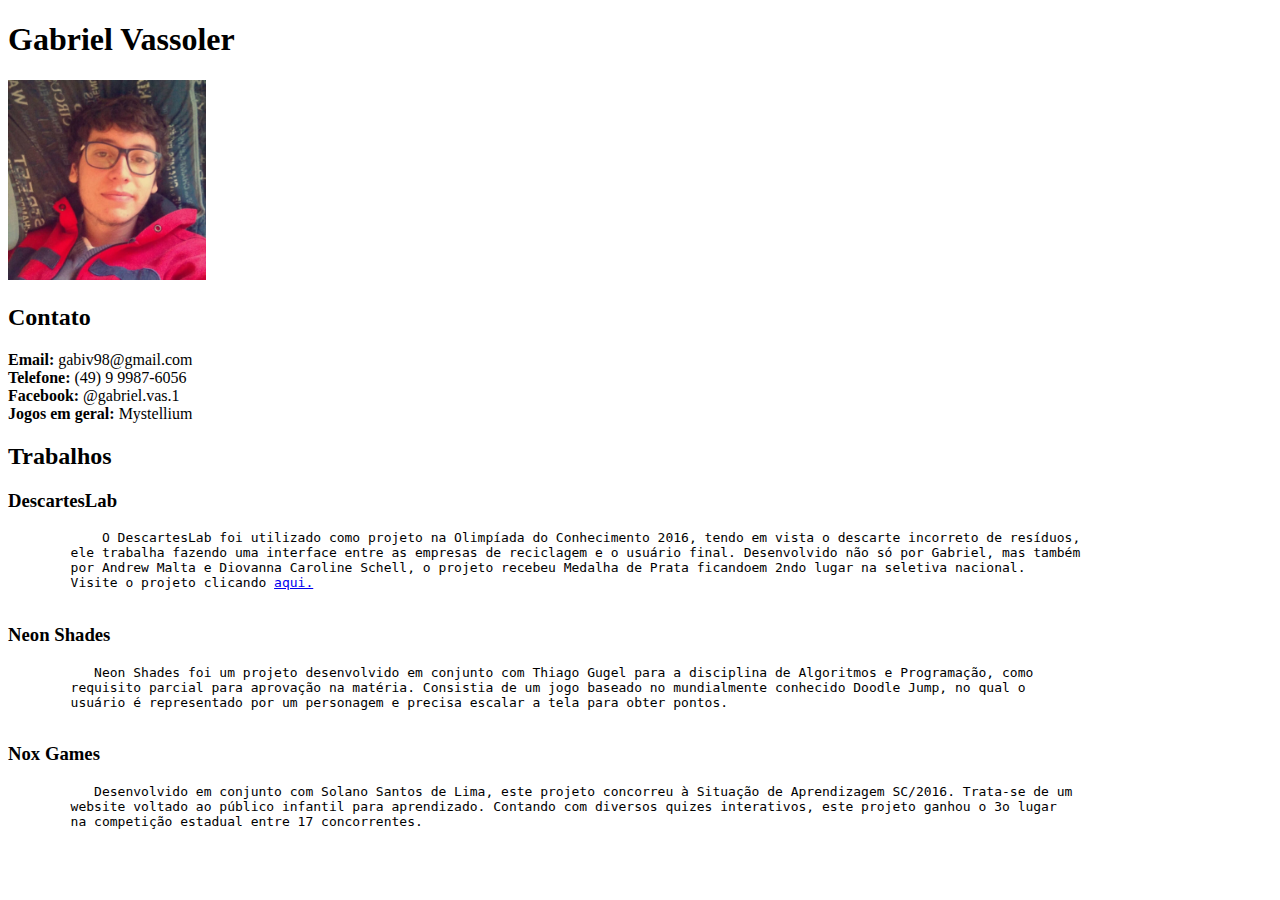
==== t1/index.html @ 825b84c3 "things" ====
<!DOCTYPE html>
<html>
  <head>
    <meta charset="utf-8">
    <title>Gabriel Vassoler</title>
  </head>
  <body>
    <h1>Gabriel Vassoler</h1>

    <p><img src="profile.jpg" alt="Foto pessoal" height="200px"></p>

    <h2>Contato</h2>
    <p>
      <strong>Email:</strong> gabiv98@gmail.com <br>
      <strong>Telefone:</strong> (49) 9 9987-6056 <br>
      <strong>Facebook:</strong> @gabriel.vas.1 <br>
      <strong>Jogos em geral:</strong> Mystellium
    </p>

    <h2>Trabalhos</h2>
    <p>
      <h3>DescartesLab</h3>
      <pre>
            O DescartesLab foi utilizado como projeto na Olimpíada do Conhecimento 2016, tendo em vista o descarte incorreto de resíduos,
        ele trabalha fazendo uma interface entre as empresas de reciclagem e o usuário final. Desenvolvido não só por Gabriel, mas também
        por Andrew Malta e Diovanna Caroline Schell, o projeto recebeu Medalha de Prata ficandoem 2ndo lugar na seletiva nacional.
        Visite o projeto clicando <a href="#">aqui.</a>
      </pre>
      <h3>Neon Shades</h3>
      <pre>
           Neon Shades foi um projeto desenvolvido em conjunto com Thiago Gugel para a disciplina de Algoritmos e Programação, como
        requisito parcial para aprovação na matéria. Consistia de um jogo baseado no mundialmente conhecido Doodle Jump, no qual o
        usuário é representado por um personagem e precisa escalar a tela para obter pontos.
      </pre>
      <h3>Nox Games</h3>
      <pre>
           Desenvolvido em conjunto com Solano Santos de Lima, este projeto concorreu à Situação de Aprendizagem SC/2016. Trata-se de um
        website voltado ao público infantil para aprendizado. Contando com diversos quizes interativos, este projeto ganhou o 3o lugar
        na competição estadual entre 17 concorrentes.
      </pre>
    </p>

  </body>
</html>
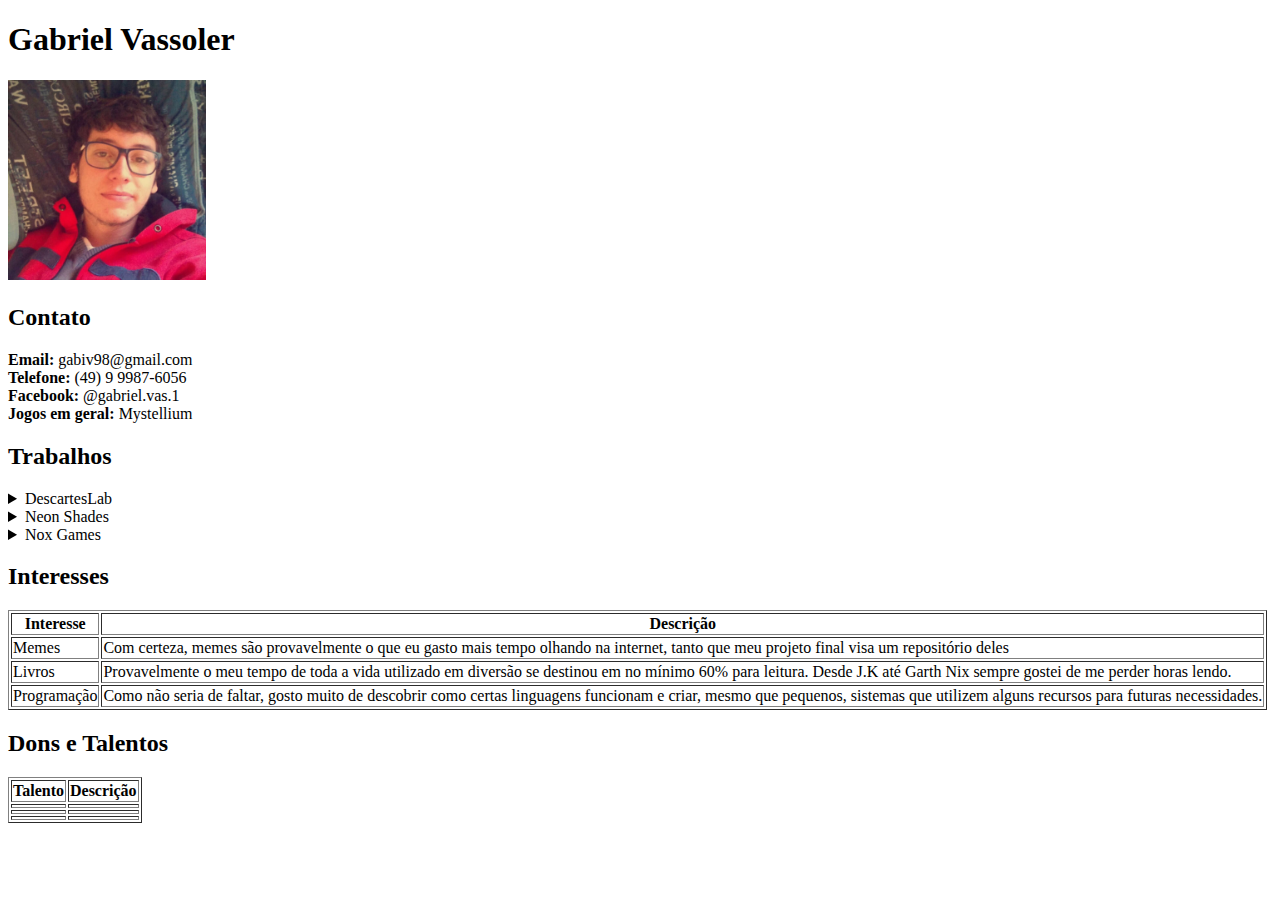
==== commit 09427c93: "be" ====
--- a/t1/index.html
+++ b/t1/index.html
@@ -19,25 +19,80 @@
 
     <h2>Trabalhos</h2>
     <p>
-      <h3>DescartesLab</h3>
-      <pre>
-            O DescartesLab foi utilizado como projeto na Olimpíada do Conhecimento 2016, tendo em vista o descarte incorreto de resíduos,
-        ele trabalha fazendo uma interface entre as empresas de reciclagem e o usuário final. Desenvolvido não só por Gabriel, mas também
-        por Andrew Malta e Diovanna Caroline Schell, o projeto recebeu Medalha de Prata ficandoem 2ndo lugar na seletiva nacional.
-        Visite o projeto clicando <a href="#">aqui.</a>
-      </pre>
-      <h3>Neon Shades</h3>
-      <pre>
-           Neon Shades foi um projeto desenvolvido em conjunto com Thiago Gugel para a disciplina de Algoritmos e Programação, como
-        requisito parcial para aprovação na matéria. Consistia de um jogo baseado no mundialmente conhecido Doodle Jump, no qual o
-        usuário é representado por um personagem e precisa escalar a tela para obter pontos.
-      </pre>
-      <h3>Nox Games</h3>
-      <pre>
-           Desenvolvido em conjunto com Solano Santos de Lima, este projeto concorreu à Situação de Aprendizagem SC/2016. Trata-se de um
-        website voltado ao público infantil para aprendizado. Contando com diversos quizes interativos, este projeto ganhou o 3o lugar
-        na competição estadual entre 17 concorrentes.
-      </pre>
+      <details>
+        <summary>DescartesLab</summary>
+        <pre>
+              O DescartesLab foi utilizado como projeto na Olimpíada do Conhecimento 2016, tendo em vista o descarte incorreto de resíduos,
+          ele trabalha fazendo uma interface entre as empresas de reciclagem e o usuário final. Desenvolvido não só por Gabriel, mas também
+          por Andrew Malta e Diovanna Caroline Schell, o projeto recebeu Medalha de Prata ficandoem 2ndo lugar na seletiva nacional.
+          Visite o projeto clicando <a href="http://descarteslab.sc.senai.br" target="_blank">aqui.</a>
+        </pre>
+      </details>
+      <details>
+        <summary>Neon Shades</summary>
+        <pre>
+             Neon Shades foi um projeto desenvolvido em conjunto com Thiago Gugel para a disciplina de Algoritmos e Programação, como
+          requisito parcial para aprovação na matéria. Consistia de um jogo baseado no mundialmente conhecido Doodle Jump, no qual o
+          usuário é representado por um personagem e precisa escalar a tela para obter pontos.
+        </pre>
+      </details>
+      <details>
+        <summary>Nox Games</summary>
+        <pre>
+             Desenvolvido em conjunto com Solano Santos de Lima, este projeto concorreu à Situação de Aprendizagem SC/2016. Trata-se de um
+          website voltado ao público infantil para aprendizado. Contando com diversos quizes interativos, este projeto ganhou o 3o lugar
+          na competição estadual entre 17 concorrentes.
+        </pre>
+      </details>
+    </p>
+
+    <h2>Interesses</h2>
+    <p>
+      <table border="1">
+        <thead>
+          <th>Interesse</th>
+          <th>Descrição</th>
+        </thead>
+        <tbody>
+          <tr>
+            <td>Memes</td>
+            <td>Com certeza, memes são provavelmente o que eu gasto mais tempo olhando na internet, tanto que meu projeto final visa um repositório deles</td>
+          </tr>
+          <tr>
+            <td>Livros</td>
+            <td>Provavelmente o meu tempo de toda a vida utilizado em diversão se destinou em no mínimo 60% para leitura. Desde J.K até Garth Nix sempre gostei de me perder horas lendo.</td>
+          </tr>
+          <tr>
+            <td>Programação</td>
+            <td>Como não seria de faltar, gosto muito de descobrir como certas linguagens funcionam e criar, mesmo que pequenos, sistemas que utilizem alguns recursos para futuras necessidades.</td>
+          </tr>
+        </tbody>
+      </table>
+    </p>
+
+    <h2>Dons e Talentos</h2>
+    <p>
+      <table border="1">
+        <thead>
+          <th>Talento</th>
+          <th>Descrição</th>
+        </thead>
+        <tbody>
+          <tr>
+            <td></td>
+            <td></td>
+          </tr>
+          <tr>
+            <td></td>
+            <td></td>
+          </tr>
+          <tr>
+            <td></td>
+            <td></td>
+          </tr>
+        </tbody>
+      </table>
+
     </p>
 
   </body>
